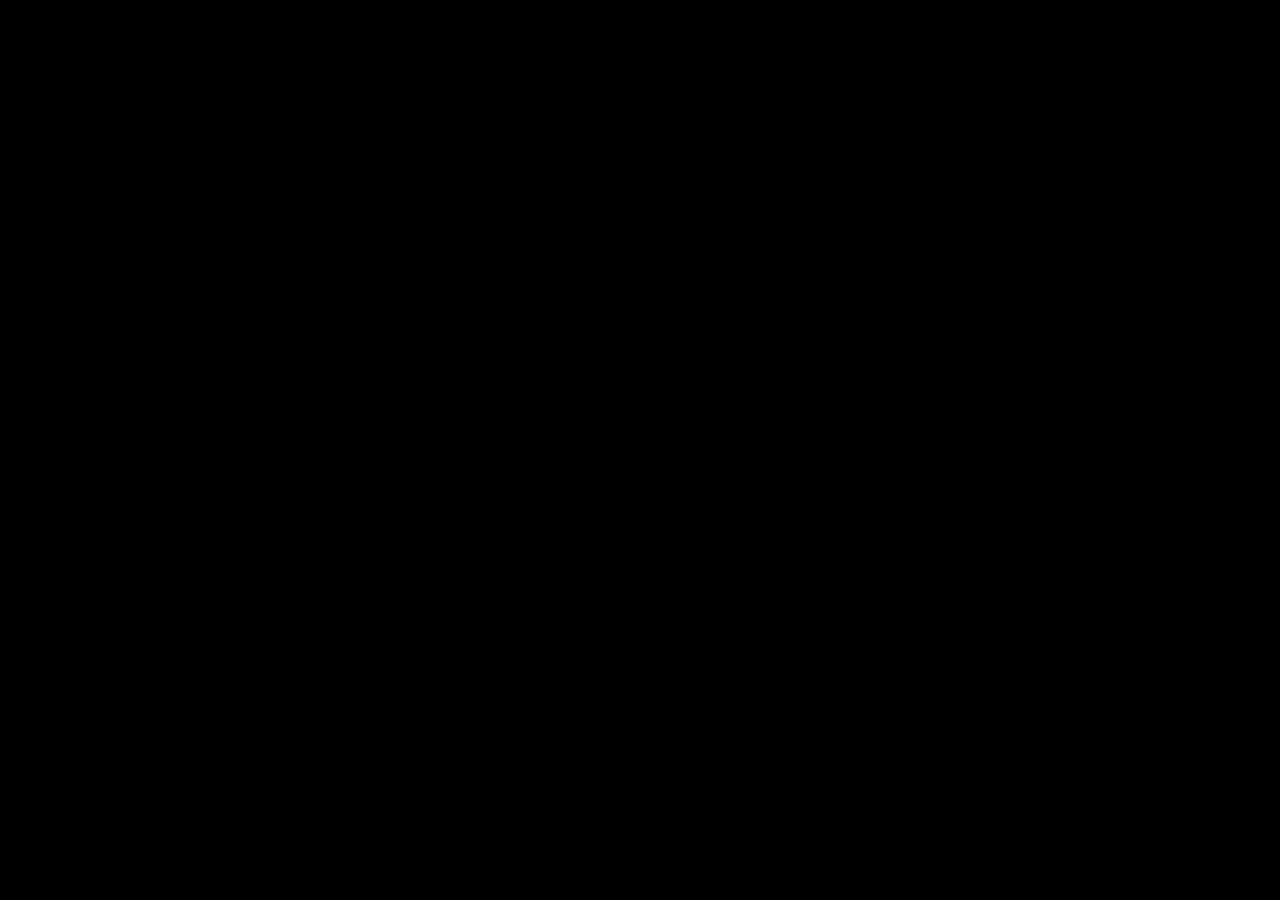
==== howdidiget.html @ 011d73f7 "Adding google search bar script" ====
﻿<!DOCTYPE html>
<html>
<head>
    <meta charset="utf-8" />
    <title>How did I get about programming</title>
    <link rel="stylesheet" type="text/css" href="additional.css" />
</head>
<body class="additional" style="background-image: url(http://www.freeiconspng.com/uploads/hands-with-tablet-png-7.png)">
<div>
    <script>
  (function() {
    var cx = '014896242776331995945:t1v0yu9htbm';
    var gcse = document.createElement('script');
    gcse.type = 'text/javascript';
    gcse.async = true;
    gcse.src = 'https://cse.google.com/cse.js?cx=' + cx;
    var s = document.getElementsByTagName('script')[0];
    s.parentNode.insertBefore(gcse, s);
  })();
    </script>
    <gcse:search></gcse:search>
</div>
</body>
</html>
---- additional.css ----
﻿body.additional {
    background-repeat: no-repeat;
    background-attachment: fixed;
    background-position: center;
    background-color: black;
}

div.link {
    display: flex;
    justify-content: center;
}

div.link a {
    font-family: Arial, Helvetica, sans-serif;
    font-size: 1.1em;
    font-weight: 900;
    text-decoration: none;
    color: white;
    border: 1px dotted white;
    text-align: center;
}
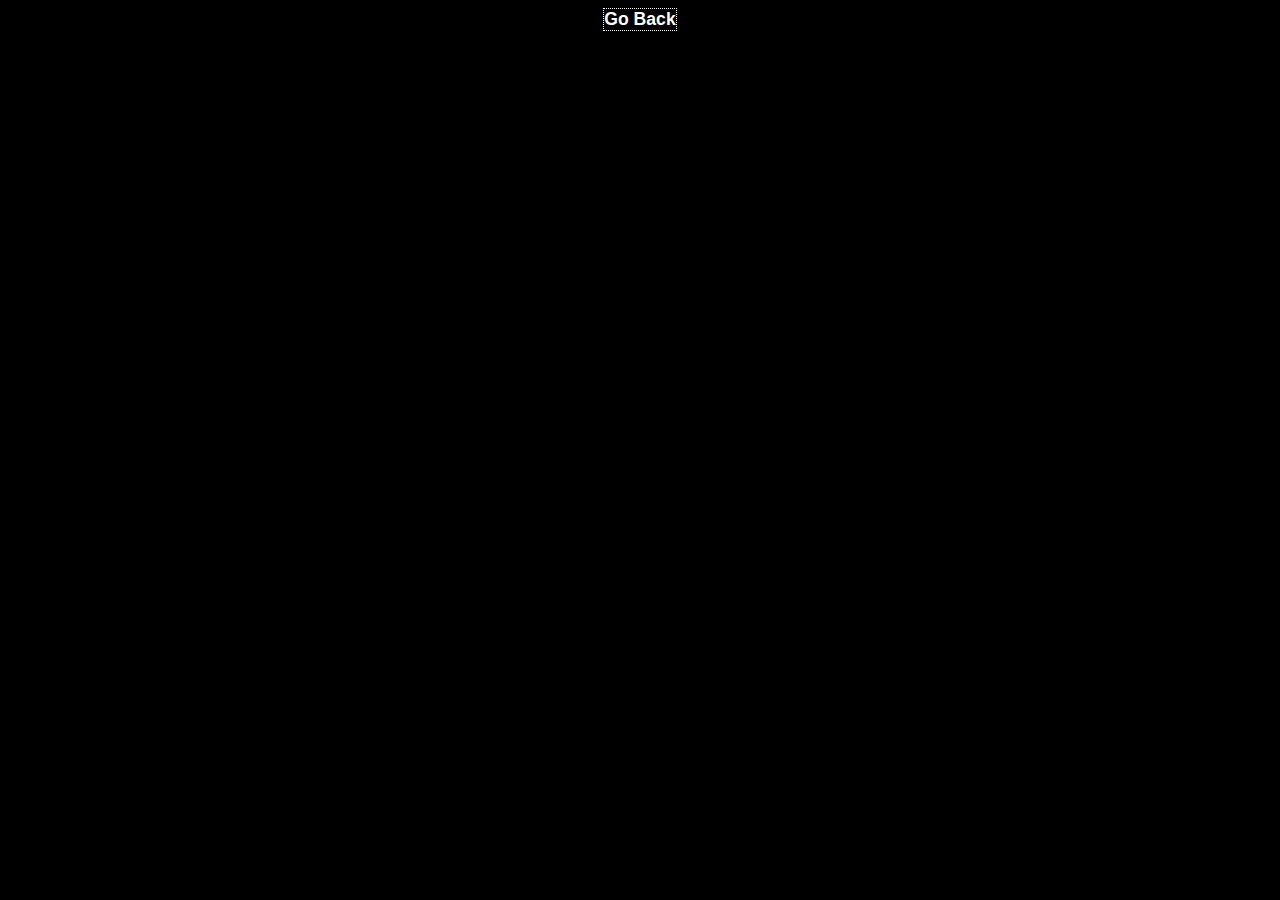
==== commit eaa8fcfd: "Replacing google script with Back button" ====
--- a/howdidiget.html
+++ b/howdidiget.html
@@ -6,19 +6,8 @@
     <link rel="stylesheet" type="text/css" href="additional.css" />
 </head>
 <body class="additional" style="background-image: url(http://www.freeiconspng.com/uploads/hands-with-tablet-png-7.png)">
-<div>
-    <script>
-  (function() {
-    var cx = '014896242776331995945:t1v0yu9htbm';
-    var gcse = document.createElement('script');
-    gcse.type = 'text/javascript';
-    gcse.async = true;
-    gcse.src = 'https://cse.google.com/cse.js?cx=' + cx;
-    var s = document.getElementsByTagName('script')[0];
-    s.parentNode.insertBefore(gcse, s);
-  })();
-    </script>
-    <gcse:search></gcse:search>
-</div>
+    <div class="link">
+        <a href="index.html" target="_self">Go Back</a>
+    </div>
 </body>
 </html>